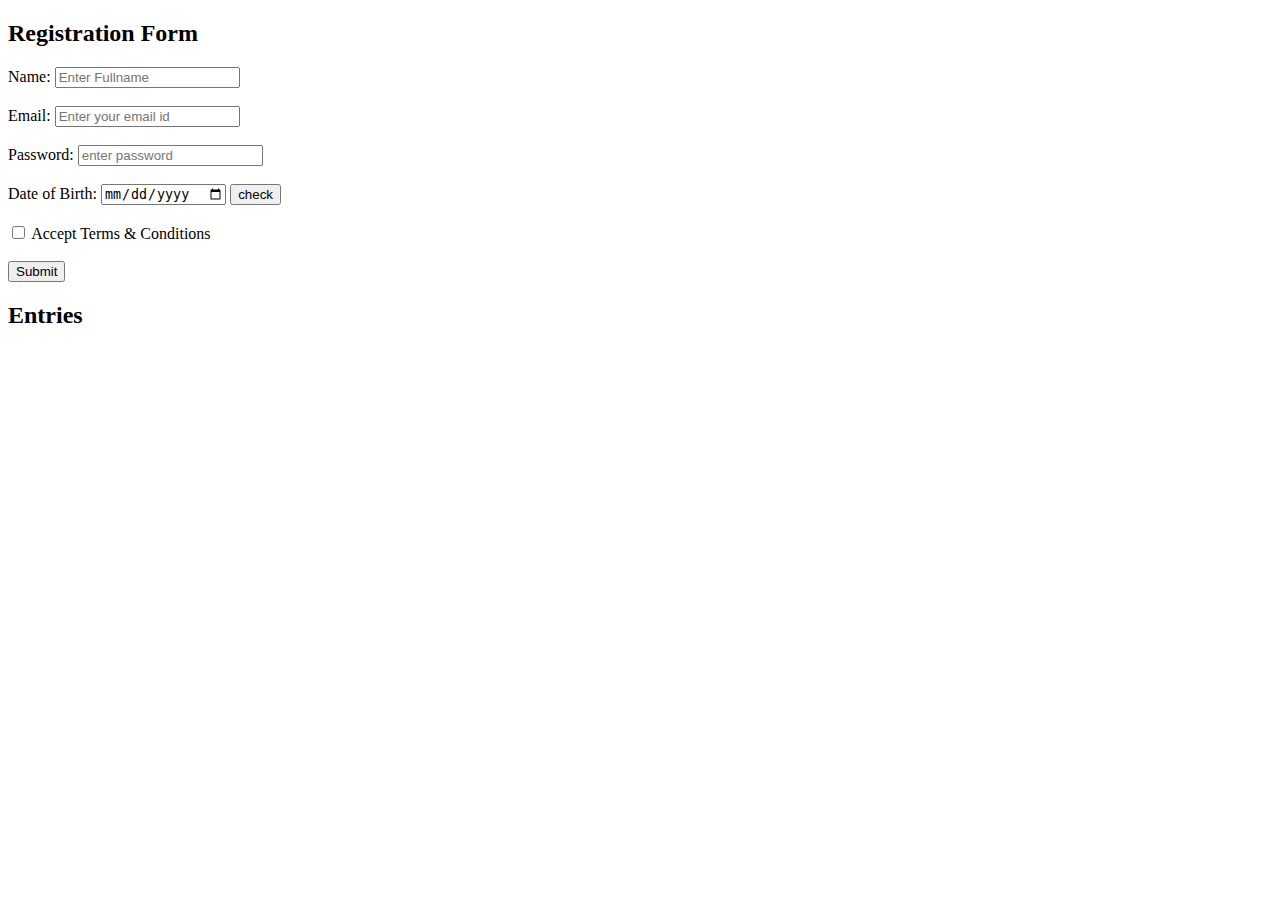
==== index.html @ c29d8112 "Create index.html" ====
<!DOCTYPE html>
<html lang="en">
<head>
    <meta charset="UTF-8">
    <meta http-equiv="X-UA-Compatible" content="IE=edge">
    <!-- <meta name="viewport" content="width=<form> #form controls </form>> -->
    <title>document</title>
    <link rel="stylesheet" href="index.css">
</head>
<body>
    <form id="user-form">
        <h2>Registration Form</h2>
        <div>
        <label for="name">Name:</label>
        <input required type="text" id="text" name="name: " placeholder="Enter Fullname">
        <br>
        <br>
        <label for="email">Email:</label>
        <input required type="email" id="email" name="email: " placeholder="Enter your email id">
        <br>
        <br>
        <label for="password">Password:</label>
        <input required type="pass" id="password" name="password" placeholder="enter password">
        <br>
        <br>
        <!-- <label for="age">Age:</label>
        <input required type="number" id="age" name="age" min="18" max="55" placeholder="enter age(18-55)"> -->
        <label for="dob">Date of Birth:</label>
        <input type="date" id="dob" name="dob">
        <input type="submit" value="check" onclick="validateDOB()">
        <br><br>
        <!-- <label for="dob">Date of Birth</label>
        <input type="date" id="dob" name="dob"> -->
        <input type="checkbox" id="checkbox" name="checkbox">
        <label for="checkbox">Accept Terms & Conditions   </label>
        <br><br>
        <button type="submit">Submit</button>
        </div>
    </form>
    <div>
        <h2>Entries</h2>
        <div id="user-entries"></div>
    </div>
    <script src="index.js"></script>
</body>
</html>
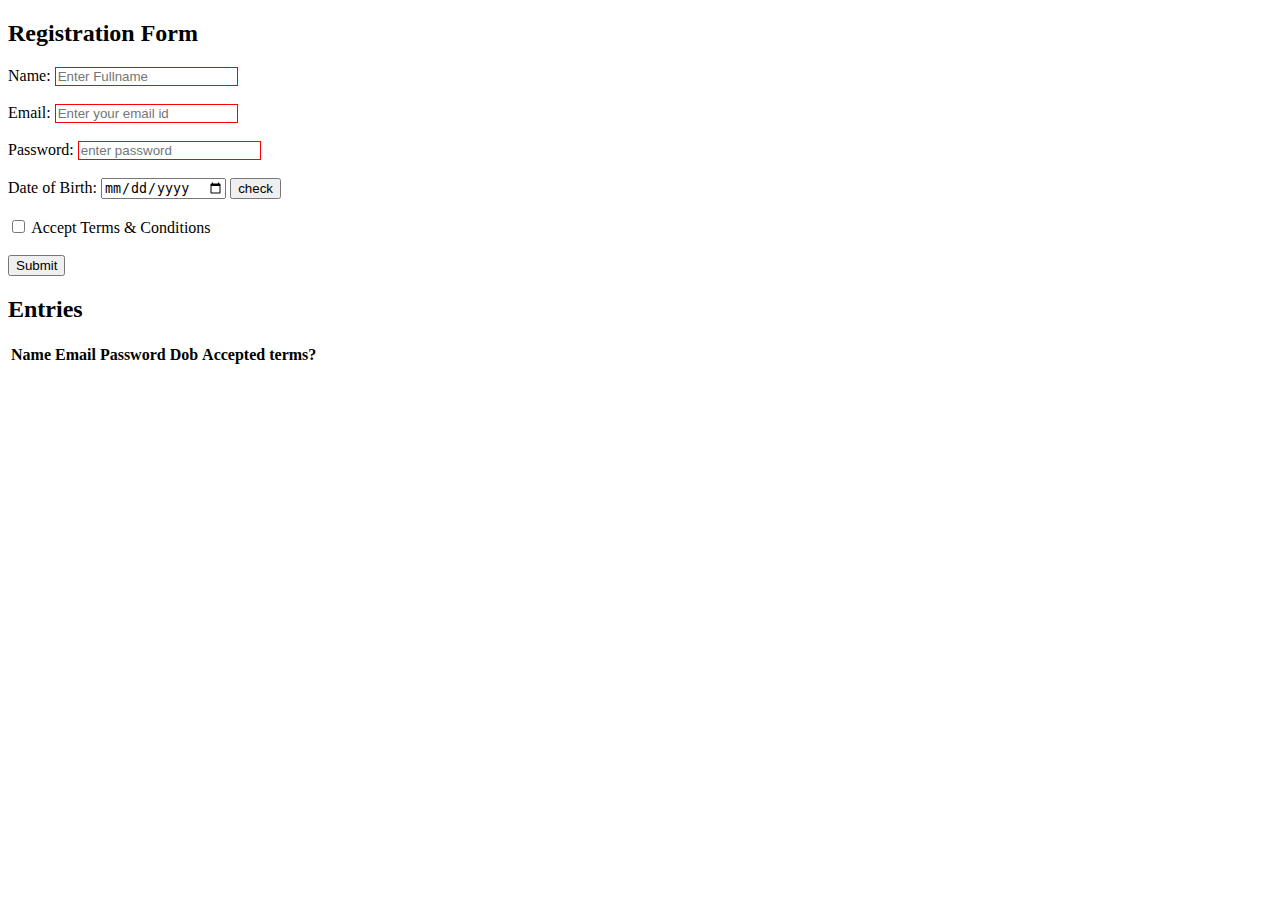
==== commit 42898926: "Add files via upload" ====
--- a/index.html
+++ b/index.html
@@ -1,46 +1,47 @@
-<!DOCTYPE html>
-<html lang="en">
-<head>
-    <meta charset="UTF-8">
-    <meta http-equiv="X-UA-Compatible" content="IE=edge">
-    <!-- <meta name="viewport" content="width=<form> #form controls </form>> -->
-    <title>document</title>
-    <link rel="stylesheet" href="index.css">
-</head>
-<body>
-    <form id="user-form">
-        <h2>Registration Form</h2>
-        <div>
-        <label for="name">Name:</label>
-        <input required type="text" id="text" name="name: " placeholder="Enter Fullname">
-        <br>
-        <br>
-        <label for="email">Email:</label>
-        <input required type="email" id="email" name="email: " placeholder="Enter your email id">
-        <br>
-        <br>
-        <label for="password">Password:</label>
-        <input required type="pass" id="password" name="password" placeholder="enter password">
-        <br>
-        <br>
-        <!-- <label for="age">Age:</label>
-        <input required type="number" id="age" name="age" min="18" max="55" placeholder="enter age(18-55)"> -->
-        <label for="dob">Date of Birth:</label>
-        <input type="date" id="dob" name="dob">
-        <input type="submit" value="check" onclick="validateDOB()">
-        <br><br>
-        <!-- <label for="dob">Date of Birth</label>
-        <input type="date" id="dob" name="dob"> -->
-        <input type="checkbox" id="checkbox" name="checkbox">
-        <label for="checkbox">Accept Terms & Conditions   </label>
-        <br><br>
-        <button type="submit">Submit</button>
-        </div>
-    </form>
-    <div>
-        <h2>Entries</h2>
-        <div id="user-entries"></div>
-    </div>
-    <script src="index.js"></script>
-</body>
-</html>
+
+<!DOCTYPE html>
+<html lang="en">
+<head>
+    <meta charset="UTF-8">
+    <meta http-equiv="X-UA-Compatible" content="IE=edge">
+    <!-- <meta name="viewport" content="width=<form> #form controls </form>> -->
+    <title>document</title>
+    <link rel="stylesheet" href="index.css">
+</head>
+<body>
+    <form id="user-form">
+        <h2>Registration Form</h2>
+        <div>
+        <label for="name">Name:</label>
+        <input required type="text" id="text" name="name: " placeholder="Enter Fullname">
+        <br>
+        <br>
+        <label for="email">Email:</label>
+        <input required type="email" id="email" name="email: " placeholder="Enter your email id">
+        <br>
+        <br>
+        <label for="password">Password:</label>
+        <input required type="pass" id="password" name="password" placeholder="enter password">
+        <br>
+        <br>
+        <!-- <label for="age">Age:</label>
+        <input required type="number" id="age" name="age" min="18" max="55" placeholder="enter age(18-55)"> -->
+        <label for="dob">Date of Birth:</label>
+        <input type="date" id="dob" name="dob">
+        <input type="submit" value="check" onclick="validateDOB()">
+        <br><br>
+        <!-- <label for="dob">Date of Birth</label>
+        <input type="date" id="dob" name="dob"> -->
+        <input type="checkbox" id="checkbox" name="checkbox">
+        <label for="checkbox">Accept Terms & Conditions   </label>
+        <br><br>
+        <button type="submit">Submit</button>
+        </div>
+    </form>
+    <div>
+        <h2>Entries</h2>
+        <div id="user-entries"></div>
+    </div>
+    <script src="index.js"></script>
+</body>
+</html>--- a/index.css
+++ b/index.css
@@ -0,0 +1,9 @@
+input#text:invalid {
+  border: 1px solid rgb(255, 0, 0);
+}
+input#email:invalid {
+  border: 1px solid rgb(255, 0, 0);
+}
+input#password:invalid {
+  border: 1px solid rgb(255, 0, 0);
+}
